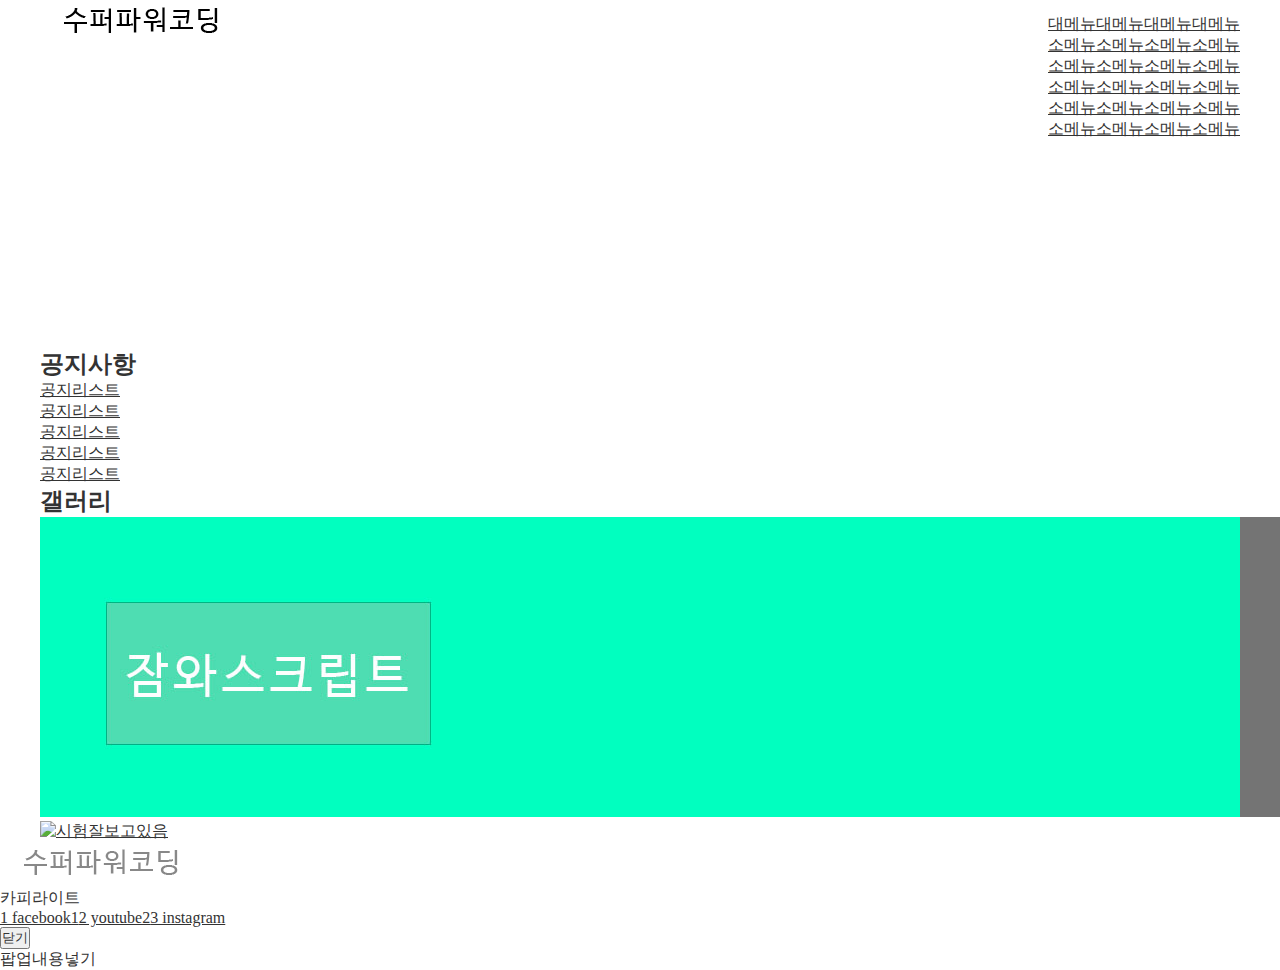
==== indexemmet.html @ 283091a1 "B 상단 중단 하단 반복연습함" ====
<!DOCTYPE html>
<html lang="en">

<head>
    <meta charset="UTF-8">
    <meta name="viewport" content="width=device-width, initial-scale=1.0">
    <title>Document</title>
    <link rel="stylesheet" href="./css/web.css">
    <script src="./js/jquery.js"></script>
    <script src="./js/web.js"></script>
</head>

<body>







    <!-- header#hd.bg-light>.container.d-flex-jcb-aic>h1>a>img^^ul#gnb.d-flex>li*4>a{대메뉴}+ul.abs>li*5>a{소메뉴} -->





    <!-- ctrl+f2 하면 공통요소 수정 가능 ex #none  -->
    <div class="wrap rel">
        <header id="hd" class="bg-light">
            <div class="container d-flex jcb aic">
                <h1><a href="#none"><img src="./img/logopng-header.png" alt="로고"></a></h1>
                <ul id="gnb" class="d-flex">
                    <li>
                        <a href="#none">대메뉴</a>
                        <ul class="abs">
                            <li><a href="#none">소메뉴</a></li>
                            <li><a href="#none">소메뉴</a></li>
                            <li><a href="#none">소메뉴</a></li>
                            <li><a href="#none">소메뉴</a></li>
                            <li><a href="#none">소메뉴</a></li>
                        </ul>
                    </li>
                    <li>
                        <a href="#none">대메뉴</a>
                        <ul class="abs">
                            <li><a href="#none">소메뉴</a></li>
                            <li><a href="#none">소메뉴</a></li>
                            <li><a href="#none">소메뉴</a></li>
                            <li><a href="#none">소메뉴</a></li>
                            <li><a href="#none">소메뉴</a></li>
                        </ul>
                    </li>
                    <li>
                        <a href="#none">대메뉴</a>
                        <ul class="abs">
                            <li><a href="#none">소메뉴</a></li>
                            <li><a href="#none">소메뉴</a></li>
                            <li><a href="#none">소메뉴</a></li>
                            <li><a href="#none">소메뉴</a></li>
                            <li><a href="#none">소메뉴</a></li>
                        </ul>
                    </li>
                    <li>
                        <a href="#none">대메뉴</a>
                        <ul class="abs">
                            <li><a href="#none">소메뉴</a></li>
                            <li><a href="#none">소메뉴</a></li>
                            <li><a href="#none">소메뉴</a></li>
                            <li><a href="#none">소메뉴</a></li>
                            <li><a href="#none">소메뉴</a></li>
                        </ul>
                    </li>
                </ul>
            </div>
        </header>

        <!-- 슬라이딩만들기  -->
        <div class="container">
            <div id="swiper" class="ofh w100">
                <!-- 좌우 슬라이드 -->
                <div class="swiper-wrapper d-flex w100000">
                    <div class="swiper-slide w1200 h300"></div>
                    <div class="swiper-slide w1200 h300"></div>
                    <div class="swiper-slide w1200 h300"></div>
                </div>
            </div>

            <!-- 쓰리배너만들기  -->
            <div id="threeBanner" class="d-flex w100"> </div>
            <!--1번 div.notice>h2{공지사항}+ul>li*5>a{공지리스트} -->
            <div class="notice">
                <h2>공지사항</h2>
                <ul>
                    <li><a href="#none">공지리스트</a></li>
                    <li><a href="#none">공지리스트</a></li>
                    <li><a href="#none">공지리스트</a></li>
                    <li><a href="#none">공지리스트</a></li>
                    <li><a href="#none">공지리스트</a></li>
                </ul>
            </div>

            <!--2번 div.gallery>h2{갤러리}+ul.d-flex>li*3>a>img -->
            <div class="gallery">
                <h2>갤러리</h2>
                <ul class="d-flex">
                    <li><a href="#none"><img src="./img/jwsc-emerald.jpg" alt="시험잘보고있음"></a></li>
                    <li><a href="#none"><img src="./img/jwsc-gray.jpg" alt="시험잘보고있음"></a></li>
                    <li><a href="#none"><img src="./img/jwsc-purple.jpg" alt="시험잘보고있음"></a></li>
                </ul>
            </div>

            <!--3번 div.banner>a>img -->
            <div class="banner"><a href="#none"><img src="./img/" alt="시험잘보고있음"></a></div>
        </div>

        <footer id="fd">
            <div class="container d-flex"></div>
            <!-- h2>a>img -->
            <h2><a href="#none"><img src="./img/logopng-footer.png" alt="시험잘보고있음"></a></h2>
            <p>카피라이트</p>
            <ul class="d-flex">
                <li><a href="#none">1 facebook1</a></li>
                <li><a href="#none">2 youtube2</a></li>
                <li><a href="#none">3 instagram</a></li>
            </ul>
        </footer>
        <!-- #popup.abs>button{닫기}+div>p{팝업내용넣기} -->
        <div id="popup" class="abs">
            <button>닫기</button>
            <div>
                <p>팝업내용넣기</p>
            </div>
        </div>
    </div>


</body>

</html>
---- css/web.css ----
* {
    margin: 0;
    padding: 0;
    color: #333;
}

li {
    list-style: none;
}

a:hover {
    color: red;
}

.bg-check {
    background-color: gray;
}

.rel {
    position: relative;
}

.abs {
    position: absolute;
}

.d-flex {
    display: flex;
}

.jcb {
    justify-content: space-between;
}

.aic {
    align-items: center;
}

.ofh {
    overflow: hidden;
}

.h-0 {
    height: 0;
}

.h100 {
    height: 100px;
}

.h300 {
    height: 300px;
}

.h200 {
    height: 200px;
}

.w-100 {
    width: 100px;
}

.w1200 {
    width: 1200px;
}

.container {
    width: 1200px;
    margin: 0 auto;
}

.swiper-wrapper {
    width: 100000px;
}

.red {
    background-color: red;
}

.yellow {
    background-color: yellow;
}

.green {
    background-color: green;
}

.swiper-slide {
    opacity: 0;
    transition: 0.5s;
}

.on.swiper-slide {
    opacity: 1;
    z-index: 10000;
}
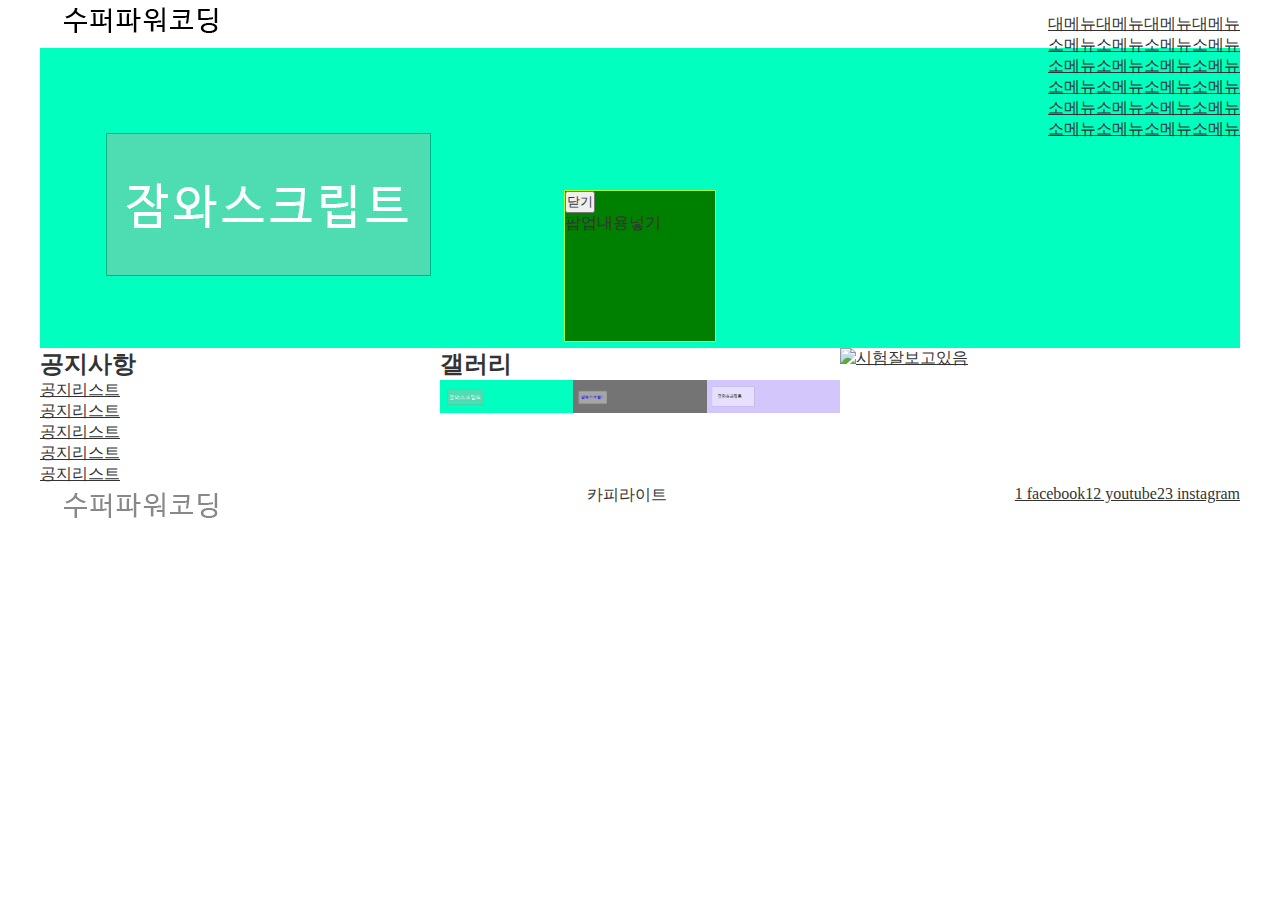
==== commit 7ce261aa: "B 상단 중단 하단 반복연습함" ====
--- a/indexemmet.html
+++ b/indexemmet.html
@@ -79,50 +79,52 @@
             <div id="swiper" class="ofh w100">
                 <!-- 좌우 슬라이드 -->
                 <div class="swiper-wrapper d-flex w100000">
-                    <div class="swiper-slide w1200 h300"></div>
-                    <div class="swiper-slide w1200 h300"></div>
-                    <div class="swiper-slide w1200 h300"></div>
+                    <div class="swiper-slide w1200 h300">
+                        <img src="./img/jwsc-emerald.jpg" alt="">
+                    </div>
+                    <div class="swiper-slide w1200 h300"><img src="./img/jwsc-gray.jpg" alt=""></div>
+                    <div class="swiper-slide w1200 h300"><img src="./img/jwsc-purple.jpg" alt=""></div>
                 </div>
             </div>
 
             <!-- 쓰리배너만들기  -->
-            <div id="threeBanner" class="d-flex w100"> </div>
-            <!--1번 div.notice>h2{공지사항}+ul>li*5>a{공지리스트} -->
-            <div class="notice">
-                <h2>공지사항</h2>
-                <ul>
-                    <li><a href="#none">공지리스트</a></li>
-                    <li><a href="#none">공지리스트</a></li>
-                    <li><a href="#none">공지리스트</a></li>
-                    <li><a href="#none">공지리스트</a></li>
-                    <li><a href="#none">공지리스트</a></li>
-                </ul>
+            <div id="threeBanner" class="d-flex w100">
+                <!--1번 div.notice>h2{공지사항}+ul>li*5>a{공지리스트} -->
+                <div class="notice w33">
+                    <h2>공지사항</h2>
+                    <ul>
+                        <li><a href="#none">공지리스트</a></li>
+                        <li><a href="#none">공지리스트</a></li>
+                        <li><a href="#none">공지리스트</a></li>
+                        <li><a href="#none">공지리스트</a></li>
+                        <li><a href="#none">공지리스트</a></li>
+                    </ul>
+                </div>
+                <!--2번 div.gallery>h2{갤러리}+ul.d-flex>li*3>a>img -->
+                <div class="gallery w33">
+                    <h2>갤러리</h2>
+                    <ul class="d-flex">
+                        <li><a href="#none"><img src="./img/jwsc-emerald.jpg" class="w-100" alt="시험잘보고있음"></a></li>
+                        <li><a href="#none"><img src="./img/jwsc-gray.jpg" class="w-100" alt="시험잘보고있음"></a></li>
+                        <li><a href="#none"><img src="./img/jwsc-purple.jpg" class="w-100" alt="시험잘보고있음"></a></li>
+                    </ul>
+                </div>
+                <!--3번 div.banner>a>img -->
+                <div class="banner w33"><a href="#none"><img src="./img/" alt="시험잘보고있음"></a></div>
             </div>
-
-            <!--2번 div.gallery>h2{갤러리}+ul.d-flex>li*3>a>img -->
-            <div class="gallery">
-                <h2>갤러리</h2>
-                <ul class="d-flex">
-                    <li><a href="#none"><img src="./img/jwsc-emerald.jpg" alt="시험잘보고있음"></a></li>
-                    <li><a href="#none"><img src="./img/jwsc-gray.jpg" alt="시험잘보고있음"></a></li>
-                    <li><a href="#none"><img src="./img/jwsc-purple.jpg" alt="시험잘보고있음"></a></li>
-                </ul>
-            </div>
-
-            <!--3번 div.banner>a>img -->
-            <div class="banner"><a href="#none"><img src="./img/" alt="시험잘보고있음"></a></div>
         </div>
 
         <footer id="fd">
-            <div class="container d-flex"></div>
-            <!-- h2>a>img -->
-            <h2><a href="#none"><img src="./img/logopng-footer.png" alt="시험잘보고있음"></a></h2>
-            <p>카피라이트</p>
-            <ul class="d-flex">
-                <li><a href="#none">1 facebook1</a></li>
-                <li><a href="#none">2 youtube2</a></li>
-                <li><a href="#none">3 instagram</a></li>
-            </ul>
+            <div class="container d-flex jcb">
+                <!-- h2>a>img -->
+                <h2><a href="#none"><img src="./img/logopng-footer.png" alt="시험잘보고있음"></a></h2>
+                <p>카피라이트</p>
+                <ul class="d-flex">
+                    <li><a href="#none">1 facebook1</a></li>
+                    <li><a href="#none">2 youtube2</a></li>
+                    <li><a href="#none">3 instagram</a></li>
+                </ul>
+            </div>
         </footer>
         <!-- #popup.abs>button{닫기}+div>p{팝업내용넣기} -->
         <div id="popup" class="abs">
--- a/css/web.css
+++ b/css/web.css
@@ -57,7 +57,11 @@
 }
 
 .w-100 {
-    width: 100px;
+    width: 100%;
+}
+
+.w33 {
+    width: 33.3333%;
 }
 
 .w1200 {
@@ -85,7 +89,7 @@
     background-color: green;
 }
 
-.swiper-slide {
+/* .swiper-slide {
     opacity: 0;
     transition: 0.5s;
 }
@@ -93,4 +97,17 @@
 .on.swiper-slide {
     opacity: 1;
     z-index: 10000;
+} */
+
+#popup {
+    width: 150px;
+    height: 150px;
+    background-color: green;
+    border: 1px solid greenyellow;
+
+    left: 0;
+    right: 0;
+    bottom: 0;
+    top: 0;
+    margin: auto;
 }